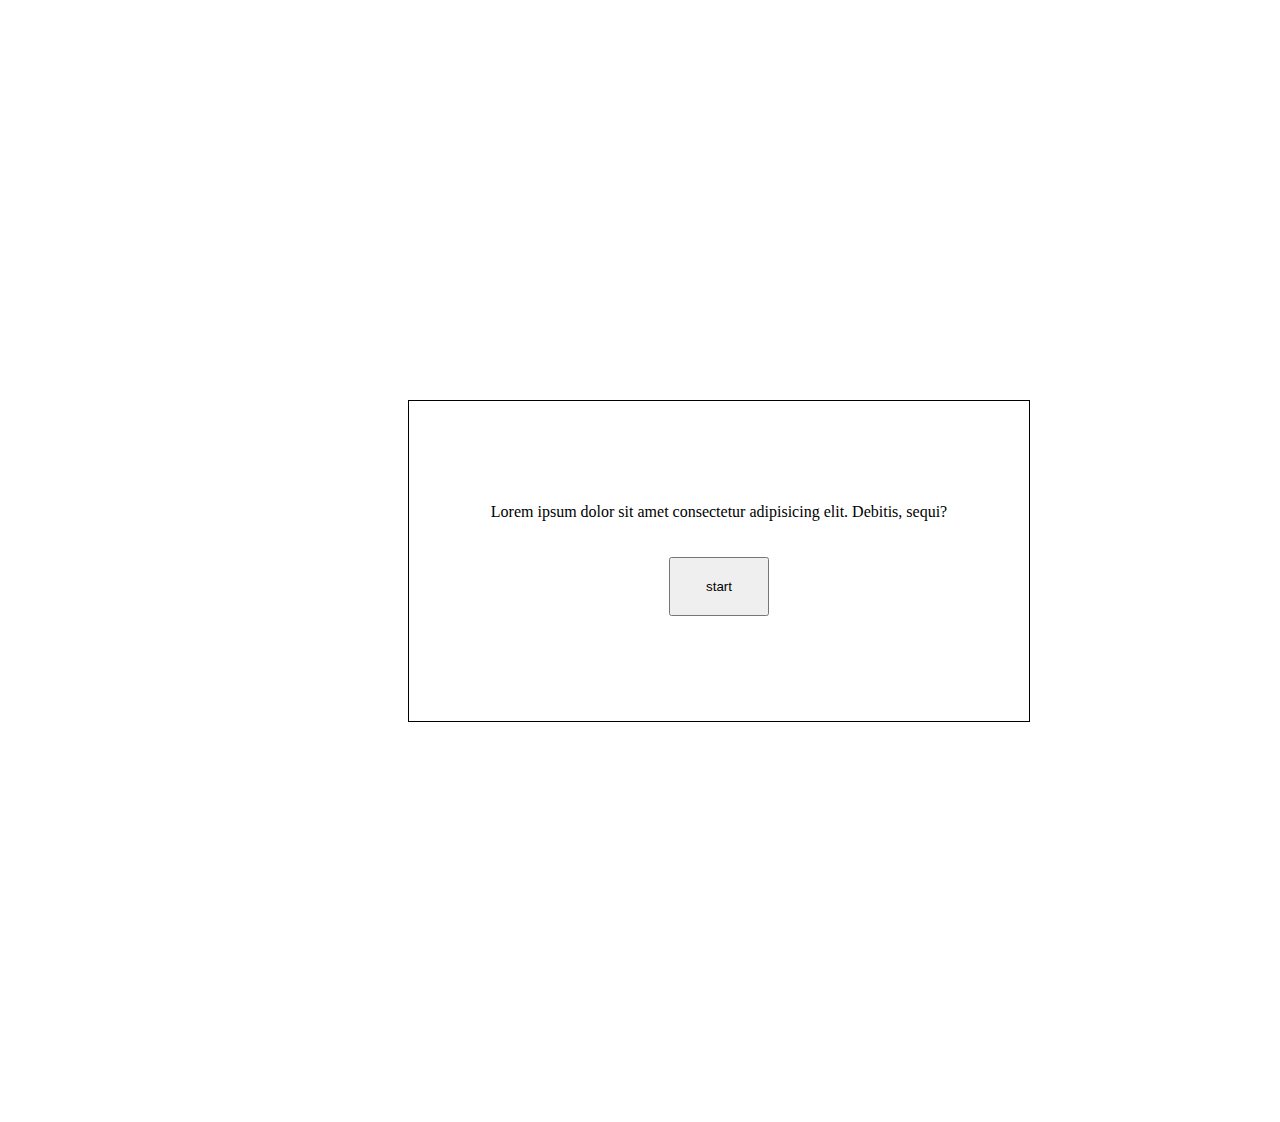
==== index.html @ 6ee20e35 "Adding some of the changes to the project for the html and CSS" ====
<!DOCTYPE html>
<html>
    <head>
        <meta charset="utf-8">
        <meta name="viewport" content="width=device-width, initial-scale=1.0">
        <link rel="stylesheet" href="/main.css">
        <title>Quiz Game</title>
    </head>
    <body>
        <div class="flexbox">
            <div class="welcome">
                <p>Lorem ipsum dolor sit amet consectetur adipisicing elit. Debitis, sequi?</p>
                <button id="btnStart">start</button>
            </div>
        </div>
    </body>
</html>
---- main.css ----
.welcome {
    border: 1px solid black;
    width: 50%;
    margin: auto;
    width: 600px;
    height: 300px;
    padding: 10px;
    display: flex;
    flex-direction: column;
    justify-content: center;
    align-items: center;
 }
 #btnStart {
     margin: 20px;
     padding: 20px 25px;
     width: 100px;
 }
 .flexbox {
     flex-direction: column;
     margin: 25rem;
     justify-content: center;
     align-items: center;
 }
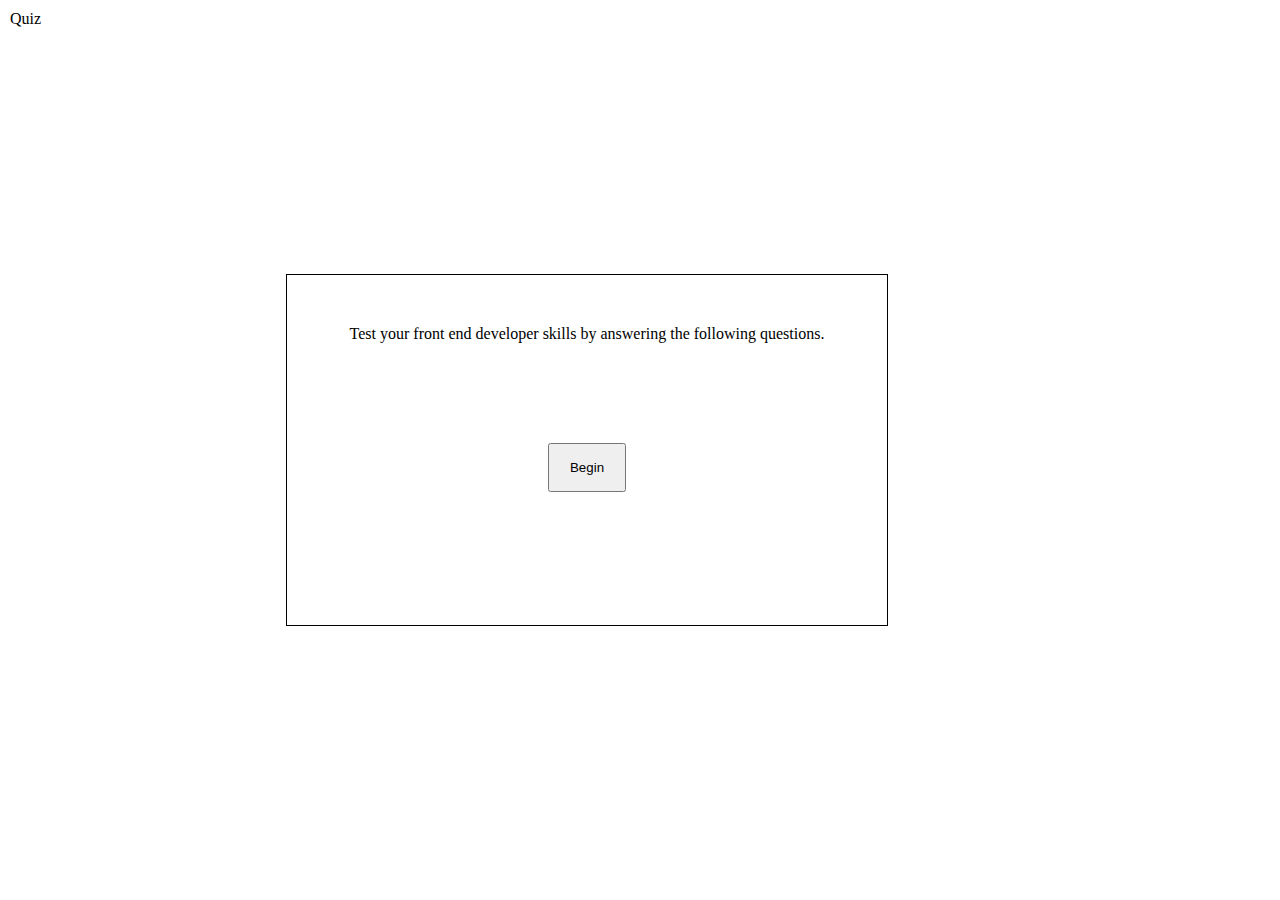
==== commit 98fef5bc: "adding some changes to the index.js and Index.css." ====
--- a/index.html
+++ b/index.html
@@ -1,17 +1,45 @@
 <!DOCTYPE html>
-<html>
-    <head>
-        <meta charset="utf-8">
-        <meta name="viewport" content="width=device-width, initial-scale=1.0">
-        <link rel="stylesheet" href="/main.css">
-        <title>Quiz Game</title>
-    </head>
-    <body>
-        <div class="flexbox">
-            <div class="welcome">
-                <p>Lorem ipsum dolor sit amet consectetur adipisicing elit. Debitis, sequi?</p>
-                <button id="btnStart">start</button>
+<html lang="en">
+
+<head>
+    <meta charset="UTF-8">
+    <meta http-equiv="X-UA-Compatible" content="IE=edge">
+    <meta name="viewport" content="width=device-width, initial-scale=1.0">
+    <title>Quiz Game</title>
+    <link rel="stylesheet" href="/index.css" />
+    <script src="./index.js"></script>
+
+</head>
+
+<body>
+    <div id="titleSection" class="left">Quiz</div>
+    <div id="game-board" class="middle row">
+        <div id="welcome" class="">
+            <div>
+                <span>Test your front end developer skills by answering the following questions.</span>
+            </div>
+            <div>
+                <button id="start-quiz" onclick="doGame();">Begin</button>
             </div>
         </div>
-    </body>
+        <br />
+        <div id="questions" class="questions hide">
+        </div>
+        <div id="enterHighScore" class="hide">
+            <div>Save Your Score</div>
+            <label for="tbInitials">Enter your Initials</label>
+            <input type="text" id="tbInitials" placeholder="Initials here">
+            <button id="bEnterHighScore" onclick="addScore();">Submit</button>
+        </div>
+        <div id="high-scores" class="hide">
+            <div>High Scores</div>
+        </div>
+
+    </div>
+    <div id="score-board" class="hide">
+        <div id="timerContainer" class="">Seconds Remaining: <span id="timer"></span></div>
+        <div id="scoreContainer" class="">Score: <span id="score"></span></div>
+    </div>
+</body>
+
 </html>--- a/index.css
+++ b/index.css
@@ -0,0 +1,90 @@
+
+    body,
+    html {
+        height: 100%
+    }
+
+   body {
+        display: flex;
+        flex-direction: row;
+        margin: 0;
+    }
+
+    #welcome {
+        border: 1px solid black;
+        text-align: center;
+        width: 500px;
+        height: 250px;
+        padding: 50px;
+        margin: 40px 0px;
+    }
+
+    button {
+        margin: 100px 0px;
+        padding: 15px 20px;
+    }
+
+    .left {
+        width: 20%;
+        padding: 10px;
+        justify-items: right;
+    }
+    
+    .middle {
+        width: 60;
+        padding: 10px;
+    }
+
+    .right {
+        width: 20%;
+        padding: 10px;
+    }
+
+    .row {
+        display: flex;
+        flex-direction: row;
+        align-items:center;
+    }
+
+    .questions {
+        border: 5px solid black;
+        padding: 10px;
+    }
+
+    .column {
+        display: flex;
+        flex-direction: column;
+    }
+
+    .question {
+        color: black;
+    }
+
+    .answer {
+        color: blue;
+    }
+
+    .checked {
+        color: lightblue;
+        border: 2px;
+        border-color: black;
+    }
+
+    div.answer:hover,
+    div.answer:active {
+        color: white;
+        background-color: blue;
+    }
+
+    .hide {
+        display: none;
+    }
+
+    .center {
+        position: absolute;
+        left: 50%;
+        top: 50%;
+        transform: translate(-50%, -50%);
+        border: 5px solid black;
+        padding: 10px;
+    }